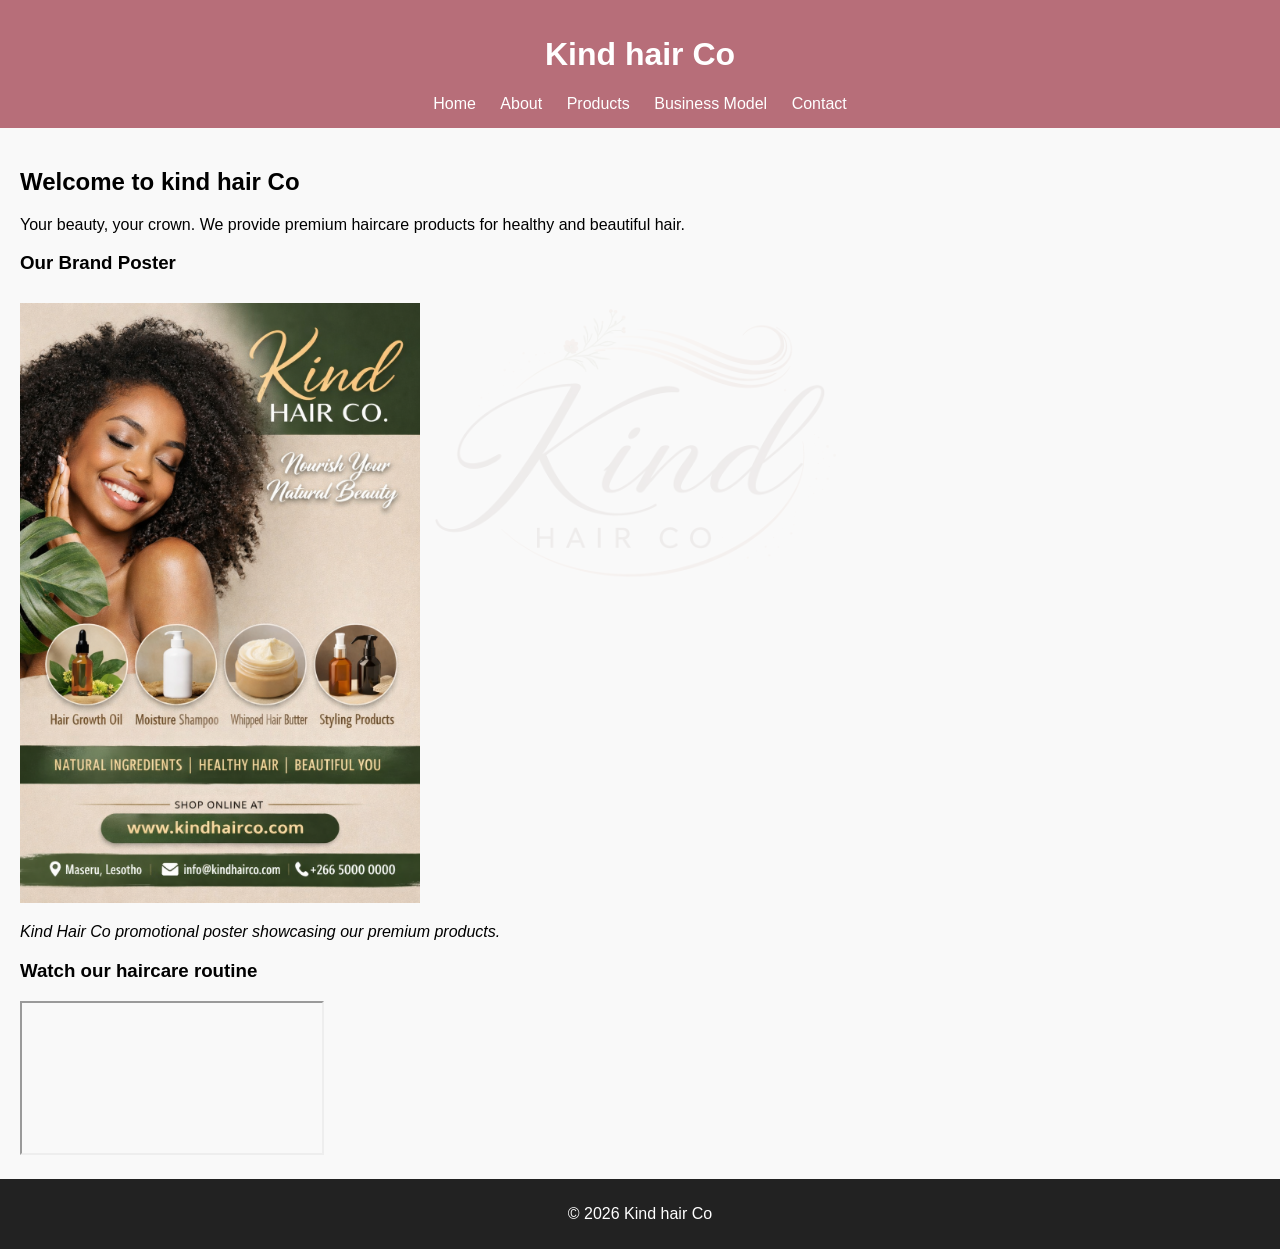
==== index.html @ 67e5bfeb "Add files via upload" ====
<!DOCTYPE html>
<html lang="en">
<head>
    <meta charset="UTF-8">
    <meta name="viewport" content="width=device-width, initial-scale=1.0">
    <title>kind Hair Co - Home</title>
    <link rel="stylesheet" href="style.css">
</head>
<body>

<header>
    <h1>Kind hair Co</h1>
    <nav>
        <a href="index.html">Home</a>
        <a href="about.html">About</a>
        <a href="products.html">Products</a>
        <a href="business.html">Business Model</a>
        <a href="contact.html">Contact</a>
    </nav>
</header>

<main>
    <h2>Welcome to kind hair Co</h2>
    <p>Your beauty, your crown. We provide premium haircare products for healthy and beautiful hair.</p>
    <h3>Our Brand Poster</h3>
    <img src="poster.png">
    <p><i>Kind Hair Co promotional poster showcasing our premium products.</i></p>
    <h3>Watch our haircare routine</h3>
    <iframe src="https://www.youtube.com/embed/ftQQjdBvmzo"></iframe>
</main>

<footer>
    <p>© 2026 Kind hair Co</p>
</footer>

</body>
</html>
---- style.css ----
body {
    font-family: Arial, sans-serif;
    margin: 0;
}
body {
    background: #f9f9f9;
    position: relative;
}

body::before {
    content: "";
    position: fixed;
    top: 50%;
    left: 50%;
    width: 700px;
    height: 700px;
    background-image: url("logo.png");
    background-size: contain;
    background-repeat: no-repeat;
    background-position: center;
    transform: translate(-50%, -50%);
    opacity: 0.08; /* makes it very light */
    z-index: -1;
}

header {
    background:#b76e79;
    color: white;
    padding: 15px;
    text-align: center;
}

nav a {
    margin: 10px;
    color: white;
    text-decoration: none;
}

nav a:hover {
    text-decoration: underline;
}

main {
    padding: 20px;
}

img {
    width: 100%;
    max-width: 400px;
    margin-top: 10px;
}
.product-table {
    width: 100%;
    border-collapse: collapse;
    margin: 20px 0;
    font-family: Arial, sans-serif;
}

.product-table th, .product-table td {
    border: 1px solid #ddd;
    padding: 12px;
    text-align: center;
}

.product-table th {
    background-color: #b76e79;
    color: white;
}

.product-table tr:nth-child(even) {
    background-color: #f9f9f9;
}

.product-table tr:hover {
    background-color: #f1d1d6;
    transform: scale(1.01);
    transition: all 0.3s ease;
}

.product-table img {
    width: 100px;
    border-radius: 10px;
}

.product-table button {
    background-color: #b76e79;
    color: white;
    border: none;
    padding: 8px 12px;
    border-radius: 5px;
    cursor: pointer;
}

.product-table button:hover {
    background-color: #a05560;
    transform: scale(1.05);
    transition: all 0.3s ease;
}

footer {
    background: #222;
    color: white;
    text-align: center;
    padding: 10px;
}
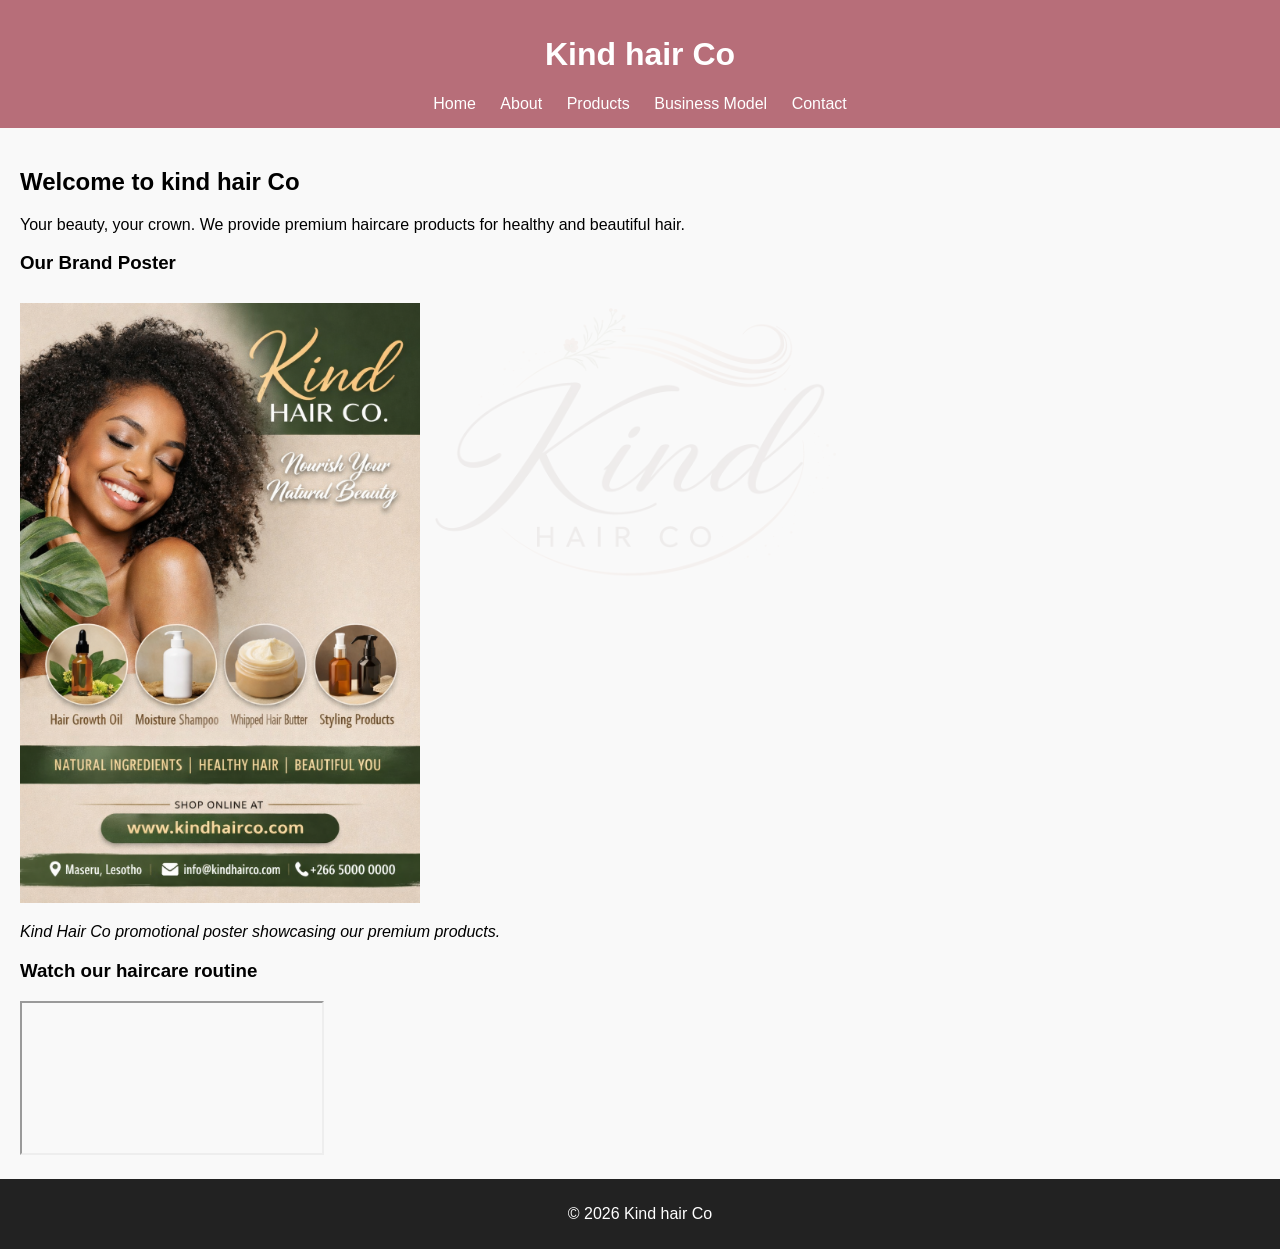
==== commit 3222cbe5: "Update index.html" ====
--- a/index.html
+++ b/index.html
@@ -26,7 +26,7 @@
     <img src="poster.png">
     <p><i>Kind Hair Co promotional poster showcasing our premium products.</i></p>
     <h3>Watch our haircare routine</h3>
-    <iframe src="https://www.youtube.com/embed/ftQQjdBvmzo"></iframe>
+    <iframe src="https://www.youtube.com/embed/affjlu7RBeO"></iframe>
 </main>
 
 <footer>
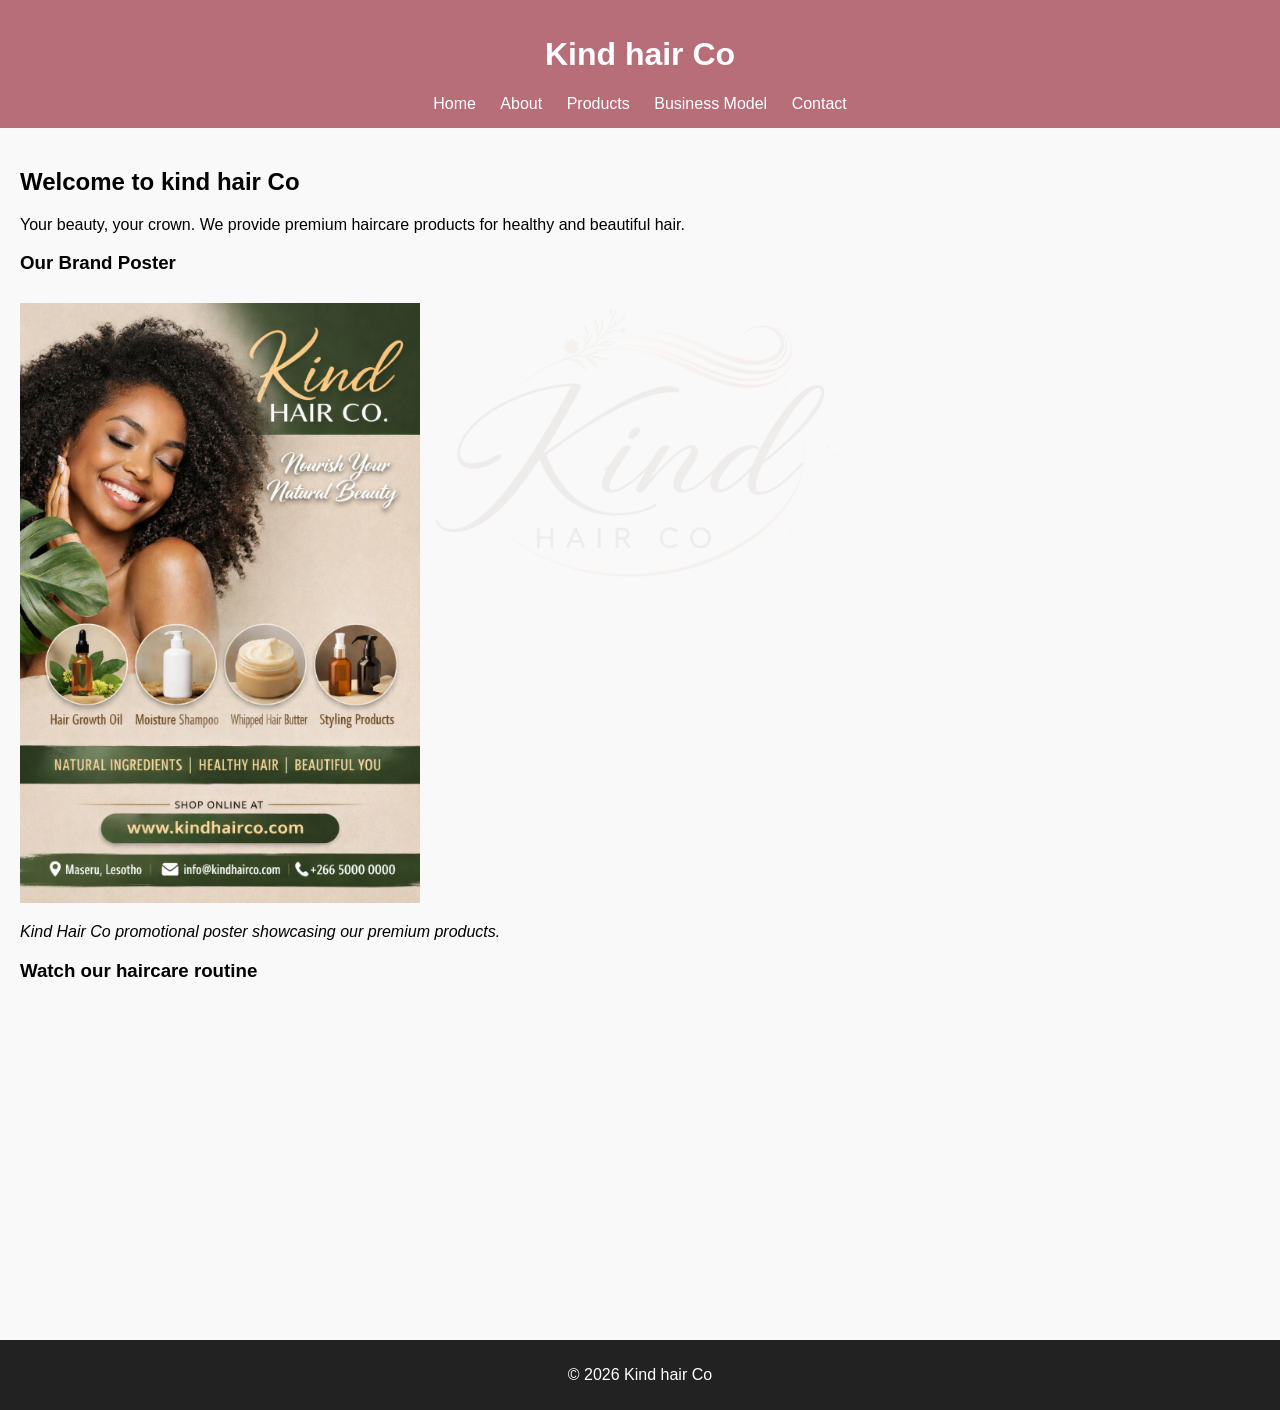
==== commit 31cfc4e5: "Update index.html" ====
--- a/index.html
+++ b/index.html
@@ -26,7 +26,8 @@
     <img src="poster.png">
     <p><i>Kind Hair Co promotional poster showcasing our premium products.</i></p>
     <h3>Watch our haircare routine</h3>
-    <iframe src="https://www.youtube.com/embed/affjlu7RBeO"></iframe>
+    
+<iframe width="560" height="315" src="https://www.youtube.com/embed/affJlu7RBe0?si=72CkRD7KZNJfFqj5" title="YouTube video player" frameborder="0" allow="accelerometer; autoplay; clipboard-write; encrypted-media; gyroscope; picture-in-picture; web-share" referrerpolicy="strict-origin-when-cross-origin" allowfullscreen></iframe>
 </main>
 
 <footer>
